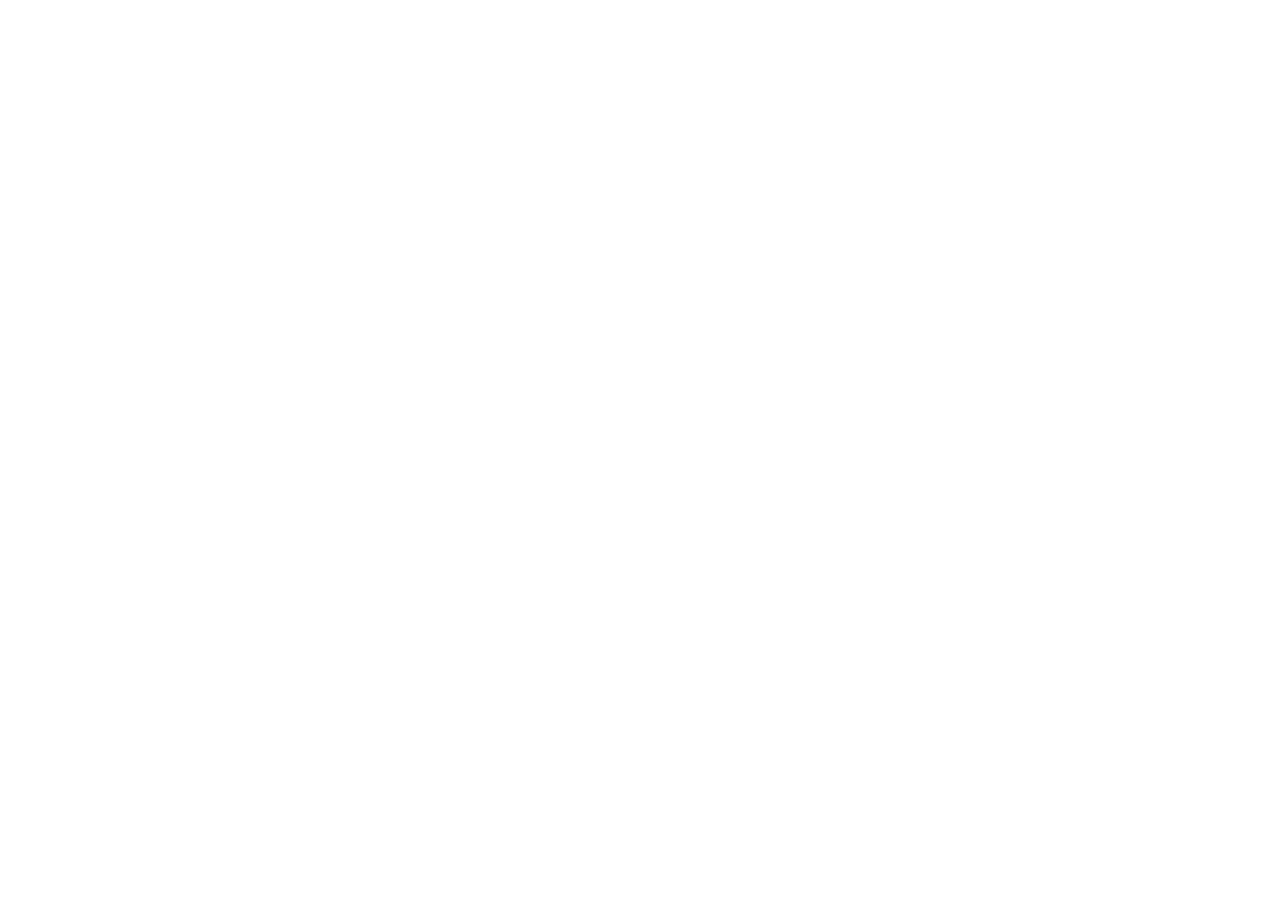
==== post-details.html @ b15b89bc "- Created post-details.html and post-details.js files - Made changes to the files" ====
<!doctype html>
<html lang="en">
<head>
    <meta charset="UTF-8">
    <meta name="viewport"
          content="width=device-width, user-scalable=no, initial-scale=1.0, maximum-scale=1.0, minimum-scale=1.0">
    <meta http-equiv="X-UA-Compatible" content="ie=edge">
    <title>Post Details</title>
    <link rel="stylesheet" href="css/styles.css">
</head>
<body>
    <section class="post-section" id="postSection">
        <div class="container" id="postContainer"></div>
    </section>

    <script src="js/post-details.js"></script>
</body>
</html>
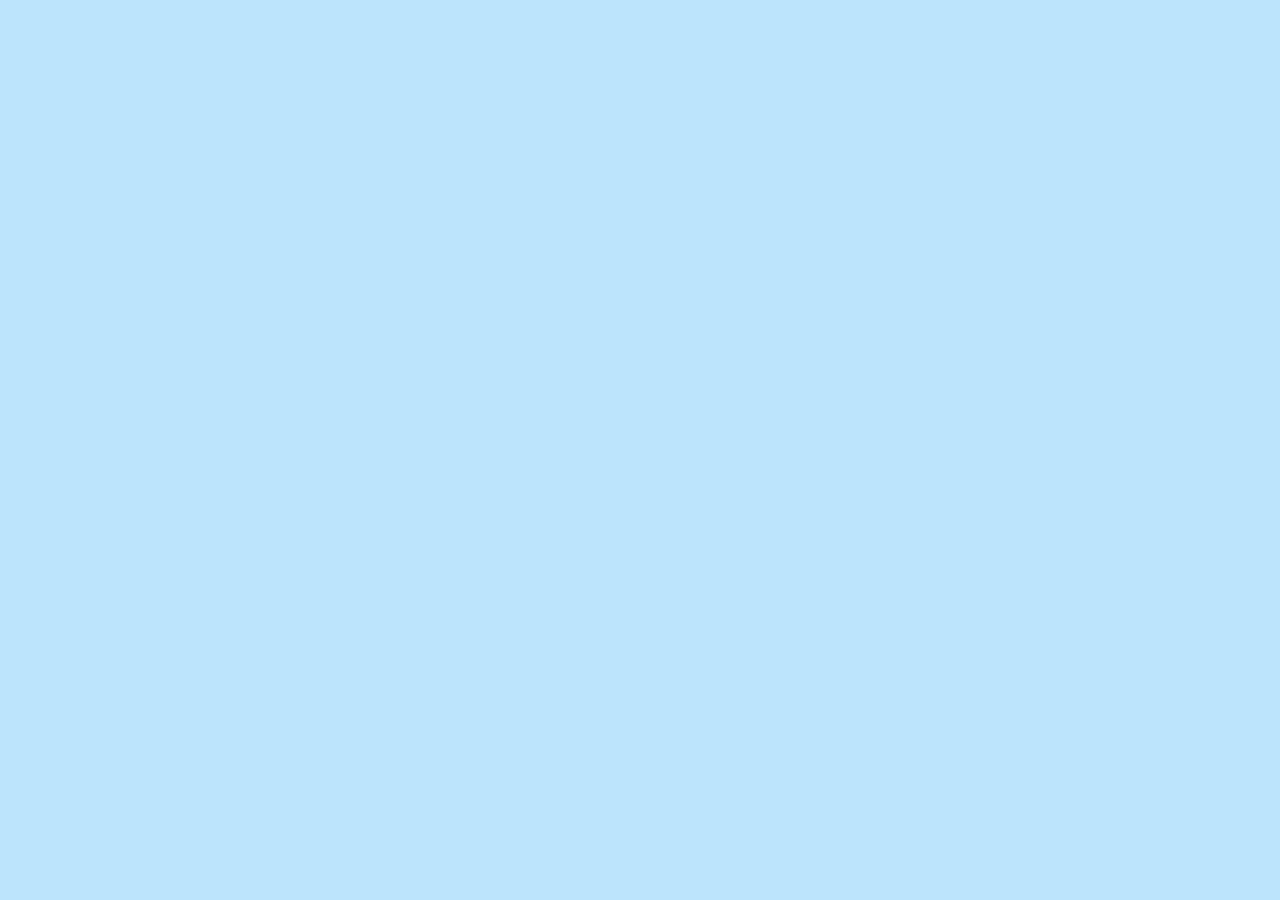
==== commit d72e108d: "- Made change to files" ====
--- a/post-details.html
+++ b/post-details.html
@@ -9,8 +9,12 @@
     <link rel="stylesheet" href="css/styles.css">
 </head>
 <body>
-    <section class="post-section" id="postSection">
-        <div class="container" id="postContainer"></div>
+
+    <section id="postSection"
+             class="post-section">
+        <div id="postContainer"
+             class="container">
+        </div>
     </section>
 
     <script src="js/post-details.js"></script>
--- a/css/styles.css
+++ b/css/styles.css
@@ -0,0 +1,350 @@
+*,
+*::before,
+*::after {
+    box-sizing: border-box;
+}
+
+:root {
+    /*  Text color  */
+    --main-tx-cl: #001d3d;
+    --second-tx-cl: #1e4567;
+    /*  Background color  */
+    --body-bg-cl: #bce4fc;
+    --card-bg-cl: #f2fafe;
+}
+
+body,
+h1, h2, h3, h4, h5, h6,
+ul, ol, li,
+P {
+    margin: 0;
+    padding: 0;
+}
+
+h1, h2, h3, h4, h5, h6 {
+    font-family: "Poppins", sans-serif;
+    font-weight: 700;
+
+}
+
+ol, ul {
+    list-style: none;
+}
+
+a {
+    display: inline-block;
+    text-decoration: none;
+}
+
+button {
+    border: none;
+}
+button:hover,
+button:focus {
+    cursor: pointer;
+}
+
+body {
+    font-family: "Roboto", sans-serif;
+
+    min-height: 100vh;
+    scroll-behavior: smooth;
+    text-rendering: optimizeSpeed;
+    line-height: 1.5;
+
+    background-color: var(--body-bg-cl);
+}
+
+.btn:hover,
+.btn:focus {
+    text-shadow: 1px 2px 2px #1e4567;
+    box-shadow: -2px -2px 7px -1px black;
+    cursor: pointer;
+}
+
+.container {
+    width: 1158px;
+    padding-left: 15px;
+    padding-right: 15px;
+    margin: 0 auto;
+}
+
+.hero-title {
+    font-size: 36px;
+    text-align: center;
+    font-weight: 700;
+
+    margin: 20px 0;
+
+    color: var(--main-tx-cl);
+    text-shadow: 1px 2px 5px #1e4567;
+}
+/*----------index.html----------*/
+/*Users List*/
+.users-List {
+    display: flex;
+    flex-wrap: wrap;
+    gap: 20px;
+
+    margin-bottom: 20px;
+}
+
+.user-item {
+    display: flex;
+    flex-direction: column;
+    gap: 10px;
+
+    padding: 20px;
+
+    width: calc((100% - 1 * 20px) / 2);
+
+    border-radius: 5px;
+
+    background-color: var(--card-bg-cl);
+
+    box-shadow: -2px -2px 7px -2px;
+}
+
+.card-info {
+    font-size: 20px;
+
+    color: var(--second-tx-cl);
+}
+
+.user-id {
+    font-size: 24px;
+    font-weight: 700;
+
+    color: var(--main-tx-cl);
+}
+
+.btn {
+    font-size: 14px;
+    text-transform: uppercase;
+    font-weight: 600;
+    text-align: center;
+
+    width: 200px;
+
+    padding: 10px 25px;
+
+    border-radius: 5px;
+
+    color: #fff;
+    background-color: #5a93bb;
+}
+
+
+/*----------user-details.html----------*/
+/*User Details*/
+.user-section {
+    display: flex;
+    flex-direction: column;
+    align-items: center;
+
+    width: 100%;
+}
+
+.user-block {
+    display: flex;
+    flex-wrap: wrap;
+    row-gap: 20px;
+    column-gap: 40px;
+
+    margin-bottom: 20px;
+    padding: 20px;
+
+    border-radius: 5px;
+    background-color: var(--card-bg-cl);
+    box-shadow: -2px -2px 7px -2px;
+
+}
+
+.user-info-item {
+    width: calc((100% - 2 * 40px) / 3);
+
+    display: flex;
+    align-items: center;
+
+    padding: 10px;
+
+    border: 1px solid hsla(0, 0%, 110%, .5);
+    border-radius: 5px;
+    box-shadow: 1px 2px 5px -2px var(--second-tx-cl);
+}
+
+.user-details-title {
+    font-size: 16px;
+    font-weight: 900;
+
+    margin-right: 10px;
+
+    text-transform: uppercase;
+
+    color: var(--main-tx-cl);
+}
+
+.user-details-info {
+    font-size: 18px;
+
+    padding-left: 7px;
+
+    color: var(--second-tx-cl);
+}
+
+.user-details-subtitle {
+    font-size: 20px;
+
+    padding-left: 7px;
+
+    color: var(--main-tx-cl);
+}
+
+.user-details-added-info {
+    font-size: 16px;
+
+    padding-left: 14px;
+
+    color: var(--second-tx-cl);
+}
+
+.user-location {
+    font-size: 16px;
+
+    padding-left: 14px;
+
+    color: var(--second-tx-cl);
+}
+
+/*Post Button*/
+.btn-wrapper {
+    display: flex;
+    justify-content: center;
+}
+
+.post-btn {
+    width: 90%;
+
+    margin-bottom: 20px;
+    padding: 20px 0;
+}
+
+/*Post List*/
+.post-list {
+    display: flex;
+    flex-wrap: wrap;
+    gap: 20px;
+
+    margin-bottom: 20px;
+
+}
+
+.post-item::marker {
+    list-style: number;
+
+    font-size: 18px;
+    font-weight: 700;
+
+    color: var(--main-tx-cl);
+}
+
+.post-item {
+    display: flex;
+    flex-direction: column;
+    justify-content: space-between;
+    align-items: center;
+    gap: 10px;
+
+    width: calc((100% - 4 * 20px) / 5);
+
+    padding: 10px;
+
+    border-radius: 5px;
+    box-shadow: 0 0 8px -5px;
+}
+
+.post-title {
+    font-size: 16px;
+    text-align: center;
+
+    margin-bottom: 10px;
+
+    color: var(--main-tx-cl);
+}
+
+.post-details-btn {
+    width: 100%;
+}
+
+.back-page-wrapper {
+    display: flex;
+    justify-content: center;
+    margin-bottom: 20px;
+}
+
+/*----------post-details.html----------*/
+/*Post Details*/
+.post-details {
+    margin: 20px 0;
+    padding: 20px;
+
+    border-radius: 5px;
+
+    background-color: var(--card-bg-cl);
+    box-shadow: -2px -2px 7px -2px;
+}
+
+.post-hero-title {
+    margin-top: 0;
+}
+
+.post-block-text {
+    font-size: 20px;
+
+    text-align: center;
+
+    color: var(--second-tx-cl);
+}
+
+/*Comments*/
+
+.comments-list {
+    display: flex;
+    flex-wrap: wrap;
+    gap: 20px;
+
+    margin-bottom: 20px;
+}
+
+.comment-item {
+    display: flex;
+
+    width: calc((100% - 3 * 20px) / 4);
+
+    padding: 20px;
+
+    border-radius: 5px;
+
+    background-color: var(--card-bg-cl);
+    box-shadow: -2px -2px 7px -2px;
+}
+
+.comment-info-item {
+    margin-top: 10px;
+}
+
+.comment-info-title {
+    font-size: 16px;
+
+    text-transform: uppercase;
+
+    color: var(--main-tx-cl);
+}
+
+.comment-info-text {
+    font-size: 14px;
+
+    padding-left: 7px;
+
+    color: var(--second-tx-cl);
+}